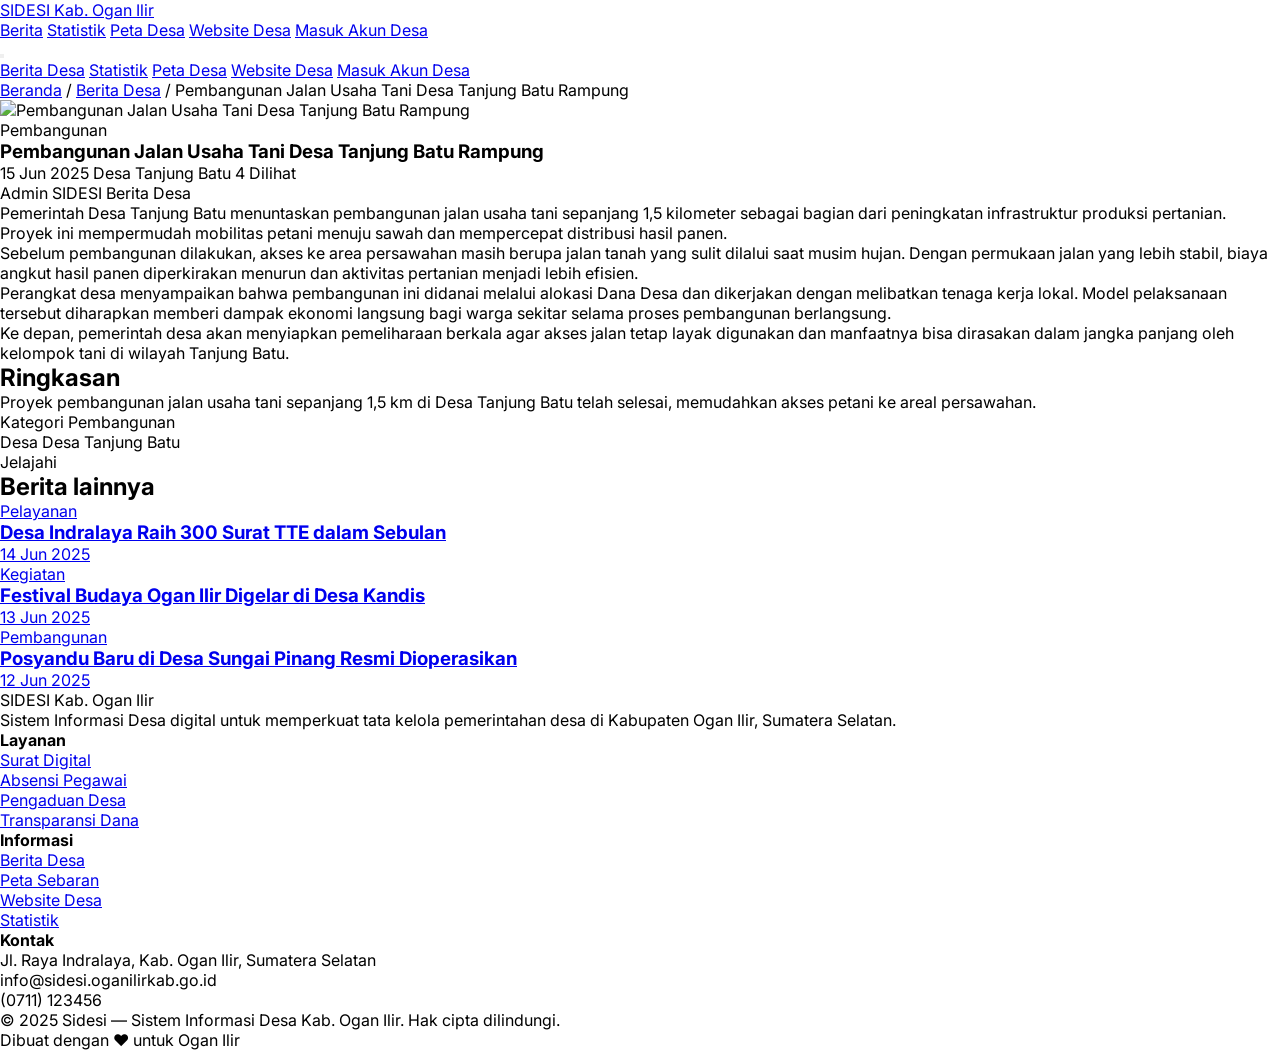
==== detail-berita.html @ a9de444d "update news-detail update news-detail" ====
<!DOCTYPE html>
<html lang="id" class="scroll-smooth">

<head>
    <meta charset="UTF-8">
    <meta name="viewport" content="width=device-width, initial-scale=1.0">
    <title>SIDESI — Sistem Informasi Desa Terintegrasi Kab. Ogan Ilir</title>
    <link rel="preconnect" href="https://fonts.googleapis.com">
    <link href="https://fonts.googleapis.com/css2?family=Inter:wght@300;400;500;600;700;800&display=swap"
        rel="stylesheet">
    <script src="https://cdn.tailwindcss.com"></script>
    <link rel="stylesheet" href="https://unpkg.com/leaflet@1.9.4/dist/leaflet.css" />
    <script src="https://unpkg.com/leaflet@1.9.4/dist/leaflet.js"></script>
    <script src="https://code.iconify.design/3/3.1.0/iconify.min.js"></script>
    <script>
        tailwind.config = {
            theme: {
                extend: {
                    fontFamily: {
                        sans: ['Inter', 'sans-serif']
                    },
                    colors: {
                        brand: {
                            50: '#fdf2f8',
                            100: '#fce7f3',
                            200: '#fbcfe8',
                            300: '#f9a8d4',
                            400: '#f472b6',
                            500: '#ec4899',
                            600: '#db2777',
                            700: '#be185d',
                            800: '#9d174d',
                            900: '#831843'
                        },
                        sky: {
                            50: '#f0f9ff',
                            100: '#e0f2fe',
                            200: '#bae6fd',
                            300: '#7dd3fc',
                            400: '#38bdf8',
                            500: '#0ea5e9',
                            600: '#0284c7'
                        },
                        mint: {
                            50: '#f0fdf4',
                            100: '#dcfce7',
                            200: '#bbf7d0',
                            300: '#86efac',
                            400: '#4ade80',
                            500: '#22c55e',
                            600: '#16a34a'
                        },
                        dark: {
                            800: '#1e1e1e',
                            900: '#111111',
                            950: '#0a0a0a'
                        }
                    }
                }
            }
        }
    </script>
    <style>
        * {
            margin: 0;
            padding: 0;
            box-sizing: border-box;
        }

        body {
            font-family: 'Inter', sans-serif;
        }

        ::-webkit-scrollbar {
            width: 6px;
        }

        ::-webkit-scrollbar-track {
            background: #f1f1f1;
        }

        ::-webkit-scrollbar-thumb {
            background: #ec4899;
            border-radius: 3px;
        }

        @keyframes fadeInUp {
            from {
                opacity: 0;
                transform: translateY(30px);
            }

            to {
                opacity: 1;
                transform: translateY(0);
            }
        }

        @keyframes float {

            0%,
            100% {
                transform: translateY(0px);
            }

            50% {
                transform: translateY(-15px);
            }
        }

        @keyframes pulse-ring {
            0% {
                transform: scale(0.8);
                opacity: 1;
            }

            100% {
                transform: scale(2.2);
                opacity: 0;
            }
        }

        @keyframes shimmer {
            from {
                background-position: 200% 0;
            }

            to {
                background-position: -200% 0;
            }
        }

        .animate-fade-in-up {
            animation: fadeInUp 0.8s ease-out forwards;
            opacity: 0;
        }

        .animate-float {
            animation: float 6s ease-in-out infinite;
        }

        .delay-100 {
            animation-delay: 0.1s;
        }

        .delay-200 {
            animation-delay: 0.2s;
        }

        .delay-300 {
            animation-delay: 0.3s;
        }

        .delay-400 {
            animation-delay: 0.4s;
        }

        .delay-500 {
            animation-delay: 0.5s;
        }

        .delay-600 {
            animation-delay: 0.6s;
        }

        .reveal {
            opacity: 0;
            transform: translateY(30px);
            transition: all 0.8s cubic-bezier(0.16, 1, 0.3, 1);
        }

        .reveal.active {
            opacity: 1;
            transform: translateY(0);
        }

        .hero-gradient {
            background: linear-gradient(135deg, #0a0a0a 0%, #1e1e1e 40%, #111111 100%);
        }

        .hero-banner {
            background:
                linear-gradient(112deg, rgba(6, 10, 18, 0.82) 6%, rgba(10, 18, 31, 0.54) 42%, rgba(10, 13, 20, 0.68) 100%),
                url('assets/img/background/danau.jpeg') center center / cover no-repeat;
        }

        .hero-glow {
            background:
                radial-gradient(circle at 72% 22%, rgba(236, 72, 153, 0.18) 0%, transparent 32%),
                radial-gradient(circle at 20% 78%, rgba(56, 189, 248, 0.16) 0%, transparent 28%),
                linear-gradient(180deg, rgba(7, 11, 19, 0.12) 0%, rgba(7, 11, 19, 0.42) 100%);
        }

        .grid-pattern {
            background-image: linear-gradient(rgba(255, 255, 255, 0.03) 1px, transparent 1px),
                linear-gradient(90deg, rgba(255, 255, 255, 0.03) 1px, transparent 1px);
            background-size: 60px 60px;
        }

        .hero-vignette {
            background:
                linear-gradient(90deg, rgba(6, 10, 18, 0.8) 0%, rgba(6, 10, 18, 0.42) 44%, rgba(6, 10, 18, 0.7) 100%),
                linear-gradient(180deg, rgba(6, 10, 18, 0.12) 0%, rgba(6, 10, 18, 0.18) 100%);
        }

        @media (max-width: 768px) {
            .hero-banner {
                background-position: 60% center;
            }

            .hero-vignette {
                background: linear-gradient(180deg, rgba(6, 10, 18, 0.84) 0%, rgba(6, 10, 18, 0.58) 40%, rgba(6, 10, 18, 0.82) 100%);
            }
        }

        .card-hover {
            transition: all 0.4s cubic-bezier(0.175, 0.885, 0.32, 1.275);
        }

        .card-hover:hover {
            transform: translateY(-8px);
            box-shadow: 0 20px 60px rgba(0, 0, 0, 0.1);
        }

        .news-img-wrap {
            overflow: hidden;
        }

        .news-img-wrap img {
            transition: transform 0.6s ease;
        }

        .news-img-wrap:hover img {
            transform: scale(1.08);
        }

        .custom-marker {
            width: 28px;
            height: 28px;
            border-radius: 50%;
            background: linear-gradient(135deg, #ec4899, #db2777);
            border: 3px solid #fff;
            box-shadow: 0 2px 12px rgba(236, 72, 153, 0.5);
            position: relative;
            cursor: pointer;
            transition: transform 0.2s;
        }

        .custom-marker:hover {
            transform: scale(1.3);
        }

        .custom-marker::after {
            content: '';
            position: absolute;
            top: 50%;
            left: 50%;
            width: 100%;
            height: 100%;
            border-radius: 50%;
            background: rgba(236, 72, 153, 0.35);
            transform: translate(-50%, -50%);
            animation: pulse-ring 2s ease-out infinite;
        }

        .custom-marker.inactive {
            background: #d1d5db;
            box-shadow: 0 2px 6px rgba(0, 0, 0, 0.12);
        }

        .custom-marker.inactive::after {
            display: none;
        }

        .leaflet-popup-content-wrapper {
            border-radius: 16px !important;
            box-shadow: 0 10px 40px rgba(0, 0, 0, 0.12) !important;
            padding: 0 !important;
            overflow: hidden;
        }

        .leaflet-popup-content {
            margin: 0 !important;
            min-width: 240px;
        }

        .leaflet-popup-tip {
            display: none;
        }

        .tab-btn {
            transition: all 0.3s ease;
        }

        .tab-btn.active {
            background: linear-gradient(135deg, #ec4899, #db2777);
            color: #fff;
            box-shadow: 0 4px 15px rgba(236, 72, 153, 0.35);
        }

        .kec-chip {
            transition: all 0.3s ease;
            cursor: pointer;
        }

        .kec-chip.active {
            background: linear-gradient(135deg, #ec4899, #db2777);
            color: #fff;
            border-color: #ec4899;
        }

        .stat-shimmer {
            background: linear-gradient(90deg, transparent 0%, rgba(236, 72, 153, 0.04) 50%, transparent 100%);
            background-size: 200% 100%;
            animation: shimmer 3s infinite;
        }

        .toast {
            position: fixed;
            bottom: 24px;
            right: 24px;
            z-index: 9999;
            background: #1e1e1e;
            color: #fff;
            padding: 14px 24px;
            border-radius: 14px;
            font-size: 14px;
            font-weight: 500;
            box-shadow: 0 10px 40px rgba(0, 0, 0, 0.3);
            transform: translateY(120%);
            opacity: 0;
            transition: all 0.4s cubic-bezier(0.16, 1, 0.3, 1);
            display: flex;
            align-items: center;
            gap: 10px;
        }

        .toast.show {
            transform: translateY(0);
            opacity: 1;
        }

        .status-online {
            position: relative;
        }

        .status-online::before {
            content: '';
            position: absolute;
            top: 12px;
            right: 12px;
            width: 10px;
            height: 10px;
            border-radius: 50%;
            background: #22c55e;
            border: 2px solid #fff;
            box-shadow: 0 0 8px rgba(34, 197, 94, 0.5);
        }

        .section-divider {
            height: 1px;
            background: linear-gradient(90deg, transparent 0%, #e5e5e5 50%, transparent 100%);
        }

        /* Gradient text utility */
        .text-gradient-pink {
            background: linear-gradient(135deg, #f472b6, #ec4899, #db2777);
            -webkit-background-clip: text;
            -webkit-text-fill-color: transparent;
            background-clip: text;
        }

        .text-gradient-blue {
            background: linear-gradient(135deg, #7dd3fc, #38bdf8, #0ea5e9);
            -webkit-background-clip: text;
            -webkit-text-fill-color: transparent;
            background-clip: text;
        }

        .text-gradient-green {
            background: linear-gradient(135deg, #86efac, #4ade80, #22c55e);
            -webkit-background-clip: text;
            -webkit-text-fill-color: transparent;
            background-clip: text;
        }
    </style>
</head>

<body class="bg-white text-neutral-900 antialiased">

    <!-- ========== NAVBAR ========== -->
    <nav id="navbar"
        class="bg-white/95 backdrop-blur-xl border-b border-neutral-100 fixed top-0 left-0 right-0 z-50 transition-all duration-500">
        <div class="max-w-7xl mx-auto px-6 lg:px-12">
            <div class="flex items-center justify-between h-20">
                <a href="#" class="flex items-center gap-3 group">
                    <div
                        class="w-10 h-10 rounded-xl bg-gradient-to-br from-brand-400 to-brand-600 flex items-center justify-center shadow-lg shadow-brand-500/25 group-hover:scale-110 transition-transform duration-300">
                        <span class="iconify text-white text-xl" data-icon="mdi:shield-home"></span>
                    </div>
                    <div>
                        <span class="text-lg font-bold tracking-tight nav-text-color">SIDESI</span>
                        <span class="block text-[10px] font-medium tracking-widest uppercase nav-sub-color -mt-0.5">Kab.
                            Ogan Ilir</span>
                    </div>
                </a>
                <div class="hidden lg:flex items-center gap-8">
                    <a href="index.html#berita"
                        class="text-sm font-medium nav-link-color hover:text-brand-500 transition-colors">Berita</a>
                    <a href="index.html#statistik"
                        class="text-sm font-medium nav-link-color hover:text-brand-500 transition-colors">Statistik</a>
                    <a href="index.html#peta"
                        class="text-sm font-medium nav-link-color hover:text-brand-500 transition-colors">Peta Desa</a>
                    <a href="index.html#website"
                        class="text-sm font-medium nav-link-color hover:text-brand-500 transition-colors">Website
                        Desa</a>
                    <a href="login.html"
                        class="inline-flex items-center gap-2 bg-gradient-to-r from-brand-500 to-brand-600 hover:from-brand-600 hover:to-brand-700 text-white text-sm font-semibold px-5 py-2.5 rounded-xl transition-all duration-300 hover:shadow-lg hover:shadow-brand-500/25">
                        <span class="iconify text-base" data-icon="mdi:login"></span>
                        Masuk Akun Desa
                    </a>
                </div>
                <button id="mobileToggle"
                    class="lg:hidden w-10 h-10 rounded-xl flex items-center justify-center nav-link-color hover:bg-neutral-100 transition-colors">
                    <span class="iconify text-2xl" data-icon="mdi:menu" id="menuIcon"></span>
                </button>
            </div>
        </div>
        <div id="mobileMenu"
            class="lg:hidden hidden bg-white/95 backdrop-blur-xl border-t border-neutral-100 shadow-xl">
            <div class="max-w-7xl mx-auto px-6 py-4 flex flex-col gap-1">
                <a href="index.html#berita"
                    class="mobile-link py-3 px-4 rounded-xl text-sm font-medium text-neutral-700 hover:bg-brand-50 hover:text-brand-600 transition-colors">Berita
                    Desa</a>
                <a href="index.html#statistik"
                    class="mobile-link py-3 px-4 rounded-xl text-sm font-medium text-neutral-700 hover:bg-brand-50 hover:text-brand-600 transition-colors">Statistik</a>
                <a href="index.html#peta"
                    class="mobile-link py-3 px-4 rounded-xl text-sm font-medium text-neutral-700 hover:bg-brand-50 hover:text-brand-600 transition-colors">Peta
                    Desa</a>
                <a href="index.html#website"
                    class="mobile-link py-3 px-4 rounded-xl text-sm font-medium text-neutral-700 hover:bg-brand-50 hover:text-brand-600 transition-colors">Website
                    Desa</a>
                <a href="login.html"
                    class="mobile-link py-3 px-4 rounded-xl text-sm font-medium text-neutral-700 hover:bg-brand-50 hover:text-brand-600 transition-colors">Masuk
                    Akun Desa</a>
            </div>
        </div>
    </nav>

    <section class="mt-24 mb-8 pb-8 lg:pt-14">
        <div class="max-w-6xl mx-auto px-6 lg:px-12">
            <nav class="text-sm text-neutral-400 mb-6">
                <a href="index.html" class="hover:text-brand-600 transition-colors">Beranda</a>
                <span class="mx-2">/</span>
                <a href="index.html#berita" class="hover:text-brand-600 transition-colors">Berita Desa</a>
                <span class="mx-2">/</span>
                <span id="breadcrumbTitle" class="text-neutral-500">Detail</span>
            </nav>

            <div id="newsDetail"></div>
        </div>
    </section>

    <!-- ========== FOOTER ========== -->
    <footer class="bg-dark-950 text-neutral-400 pt-16 pb-8">
        <div class="max-w-7xl mx-auto px-6 lg:px-12">
            <div class="grid sm:grid-cols-2 lg:grid-cols-4 gap-10 pb-12 border-b border-white/10">
                <div class="lg:col-span-1">
                    <div class="flex items-center gap-3 mb-4">
                        <div
                            class="w-10 h-10 rounded-xl bg-gradient-to-br from-brand-400 to-brand-600 flex items-center justify-center">
                            <span class="iconify text-white text-xl" data-icon="mdi:shield-home"></span>
                        </div>
                        <div>
                            <span class="text-lg font-bold text-white tracking-tight">SIDESI</span>
                            <span
                                class="block text-[10px] font-medium tracking-widest uppercase text-neutral-500 -mt-0.5">Kab.
                                Ogan Ilir</span>
                        </div>
                    </div>
                    <p class="text-sm leading-relaxed">Sistem Informasi Desa digital untuk memperkuat tata kelola
                        pemerintahan desa di Kabupaten Ogan Ilir, Sumatera Selatan.</p>
                    <div class="flex gap-3 mt-5">
                        <a href="#"
                            class="w-9 h-9 rounded-lg bg-white/5 hover:bg-brand-500 flex items-center justify-center transition-colors">
                            <span class="iconify text-base" data-icon="mdi:facebook"></span>
                        </a>
                        <a href="#"
                            class="w-9 h-9 rounded-lg bg-white/5 hover:bg-brand-500 flex items-center justify-center transition-colors">
                            <span class="iconify text-base" data-icon="mdi:instagram"></span>
                        </a>
                        <a href="#"
                            class="w-9 h-9 rounded-lg bg-white/5 hover:bg-brand-500 flex items-center justify-center transition-colors">
                            <span class="iconify text-base" data-icon="mdi:youtube"></span>
                        </a>
                    </div>
                </div>
                <div>
                    <h4 class="text-white font-semibold text-sm mb-4">Layanan</h4>
                    <ul class="space-y-2.5 text-sm">
                        <li><a href="#" class="hover:text-brand-400 transition-colors">Surat Digital</a></li>
                        <li><a href="#" class="hover:text-brand-400 transition-colors">Absensi Pegawai</a></li>
                        <li><a href="#" class="hover:text-brand-400 transition-colors">Pengaduan Desa</a></li>
                        <li><a href="#" class="hover:text-brand-400 transition-colors">Transparansi Dana</a></li>
                    </ul>
                </div>
                <div>
                    <h4 class="text-white font-semibold text-sm mb-4">Informasi</h4>
                    <ul class="space-y-2.5 text-sm">
                        <li><a href="#berita" class="hover:text-brand-400 transition-colors">Berita Desa</a></li>
                        <li><a href="#peta" class="hover:text-brand-400 transition-colors">Peta Sebaran</a></li>
                        <li><a href="#website" class="hover:text-brand-400 transition-colors">Website Desa</a></li>
                        <li><a href="#statistik" class="hover:text-brand-400 transition-colors">Statistik</a></li>
                    </ul>
                </div>
                <div>
                    <h4 class="text-white font-semibold text-sm mb-4">Kontak</h4>
                    <ul class="space-y-2.5 text-sm">
                        <li class="flex items-start gap-2"><span class="iconify mt-0.5 text-brand-400"
                                data-icon="mdi:map-marker"></span>Jl. Raya Indralaya, Kab. Ogan Ilir, Sumatera Selatan
                        </li>
                        <li class="flex items-center gap-2"><span class="iconify text-brand-400"
                                data-icon="mdi:email-outline"></span>info@sidesi.oganilirkab.go.id</li>
                        <li class="flex items-center gap-2"><span class="iconify text-brand-400"
                                data-icon="mdi:phone-outline"></span>(0711) 123456</li>
                    </ul>
                </div>
            </div>
            <div class="pt-8 flex flex-col sm:flex-row items-center justify-between gap-4 text-xs text-neutral-600">
                <p>&copy; 2025 Sidesi — Sistem Informasi Desa Kab. Ogan Ilir. Hak cipta dilindungi.</p>
                <p>Dibuat dengan <span class="text-brand-500">♥</span> untuk Ogan Ilir</p>
            </div>
        </div>
    </footer>

    <!-- Toast -->
    <div id="toast" class="toast">
        <span class="iconify text-brand-400 text-lg" data-icon="mdi:check-circle"></span>
        <span id="toastMsg">Pesan</span>
    </div>

    <!-- ========== JAVASCRIPT ========== -->
    <script src="assets/js/news-data.js"></script>
    <script>
        document.addEventListener('DOMContentLoaded', () => {
            const newsData = window.newsData || [];
            const params = new URLSearchParams(window.location.search);
            const newsId = Number(params.get('id'));
            const currentNews = newsData.find(item => item.id === newsId) || newsData[0];
            const relatedNews = newsData.filter(item => item.id !== currentNews.id).slice(0, 3);
            const breadcrumbTitle = document.getElementById('breadcrumbTitle');
            const detailContainer = document.getElementById('newsDetail');

            const categoryLabel = (category) => {
                const labels = {
                    pembangunan: 'Pembangunan',
                    pelayanan: 'Pelayanan',
                    kegiatan: 'Kegiatan'
                };
                return labels[category] || category;
            };

            document.title = `${currentNews.title} - SIDESI`;
            breadcrumbTitle.textContent = currentNews.title;

            detailContainer.innerHTML = `
                <article class="grid lg:grid-cols-[minmax(0,1fr)_320px] gap-8 lg:gap-10 items-start">
                    <div>
                        <div class="relative overflow-hidden rounded-[2rem] shadow-2xl shadow-neutral-900/10 news-hero mb-8">
                            <img src="${currentNews.img}" alt="${currentNews.title}" class="w-full h-[280px] sm:h-[360px] lg:h-[440px] object-cover">
                            <div class="absolute inset-x-0 bottom-0 p-6 sm:p-8 z-10 text-white">
                                <span class="inline-flex rounded-full bg-white/90 px-3 py-1 text-[11px] font-bold uppercase tracking-[0.24em] text-brand-600">${categoryLabel(currentNews.category)}</span>
                                <h1 class="mt-4 text-3xl sm:text-4xl lg:text-5xl font-bold tracking-tight max-w-4xl">${currentNews.title}</h1>
                                <div class="mt-4 flex flex-wrap items-center gap-x-4 gap-y-2 text-sm text-white/85">
                                    <span class="inline-flex items-center gap-2"><span class="iconify" data-icon="mdi:calendar-outline"></span>${currentNews.date}</span>
                                    <span class="inline-flex items-center gap-2"><span class="iconify" data-icon="mdi:map-marker-outline"></span>${currentNews.desa}</span>
                                    <span class="inline-flex items-center gap-2"><span class="iconify" data-icon="mdi:eye-outline"></span>${currentNews.readTime}</span>
                                </div>
                            </div>
                        </div>

                        <div class="bg-white rounded-[2rem] border border-white/80 shadow-xl shadow-neutral-900/5 p-6 sm:p-8 lg:p-10">
                            <div class="flex flex-wrap items-center gap-3 text-sm text-neutral-500 mb-6">
                                <span class="inline-flex items-center gap-2 rounded-full bg-neutral-100 px-4 py-2 text-neutral-700">
                                    <span class="iconify text-brand-500" data-icon="mdi:account-circle-outline"></span>
                                    ${currentNews.author}
                                </span>
                                <span class="inline-flex items-center gap-2 rounded-full bg-brand-50 px-4 py-2 text-brand-700">
                                    <span class="iconify" data-icon="mdi:newspaper-variant-outline"></span>
                                    Berita Desa
                                </span>
                            </div>
                            <div class="prose-copy text-[15px] sm:text-base leading-8 text-neutral-600">
                                ${currentNews.content.map(paragraph => `<p>${paragraph}</p>`).join('')}
                            </div>
                        </div>
                    </div>

                    <aside class="space-y-6 lg:sticky lg:top-28">
                        <div class="bg-white rounded-[2rem] border border-white/80 shadow-xl shadow-neutral-900/5 p-6">
                            <h2 class="text-lg font-bold text-neutral-900">Ringkasan</h2>
                            <p class="mt-3 text-sm leading-7 text-neutral-500">${currentNews.excerpt}</p>
                            <div class="mt-5 pt-5 border-t border-neutral-100 space-y-3 text-sm text-neutral-600">
                                <div class="flex items-center justify-between gap-4">
                                    <span>Kategori</span>
                                    <span class="font-semibold text-neutral-900">${categoryLabel(currentNews.category)}</span>
                                </div>
                                <div class="flex items-center justify-between gap-4">
                                    <span>Desa</span>
                                    <span class="font-semibold text-neutral-900 text-right">${currentNews.desa}</span>
                                </div>
                            </div>
                        </div>

                        <div class="bg-gradient-to-br from-dark-950 via-dark-900 to-neutral-900 text-white rounded-[2rem] p-6">
                            <p class="text-xs font-semibold uppercase tracking-[0.28em] text-brand-300">Jelajahi</p>
                            <h2 class="mt-3 text-xl font-bold">Berita lainnya</h2>
                            <div class="mt-5 space-y-4">
                                ${relatedNews.map(item => `
                                    <a href="detail-berita.html?id=${item.id}" class="block rounded-2xl border border-white/10 bg-white/5 p-4 hover:border-brand-400/50 hover:bg-white/10 transition-colors">
                                        <p class="text-[11px] uppercase tracking-[0.22em] text-brand-200">${categoryLabel(item.category)}</p>
                                        <h3 class="mt-2 text-sm font-semibold leading-6">${item.title}</h3>
                                        <p class="mt-2 text-xs text-white/65">${item.date}</p>
                                    </a>
                                `).join('')}
                            </div>
                        </div>
                    </aside>
                </article>
            `;
        });
    </script>
</body>

</html>
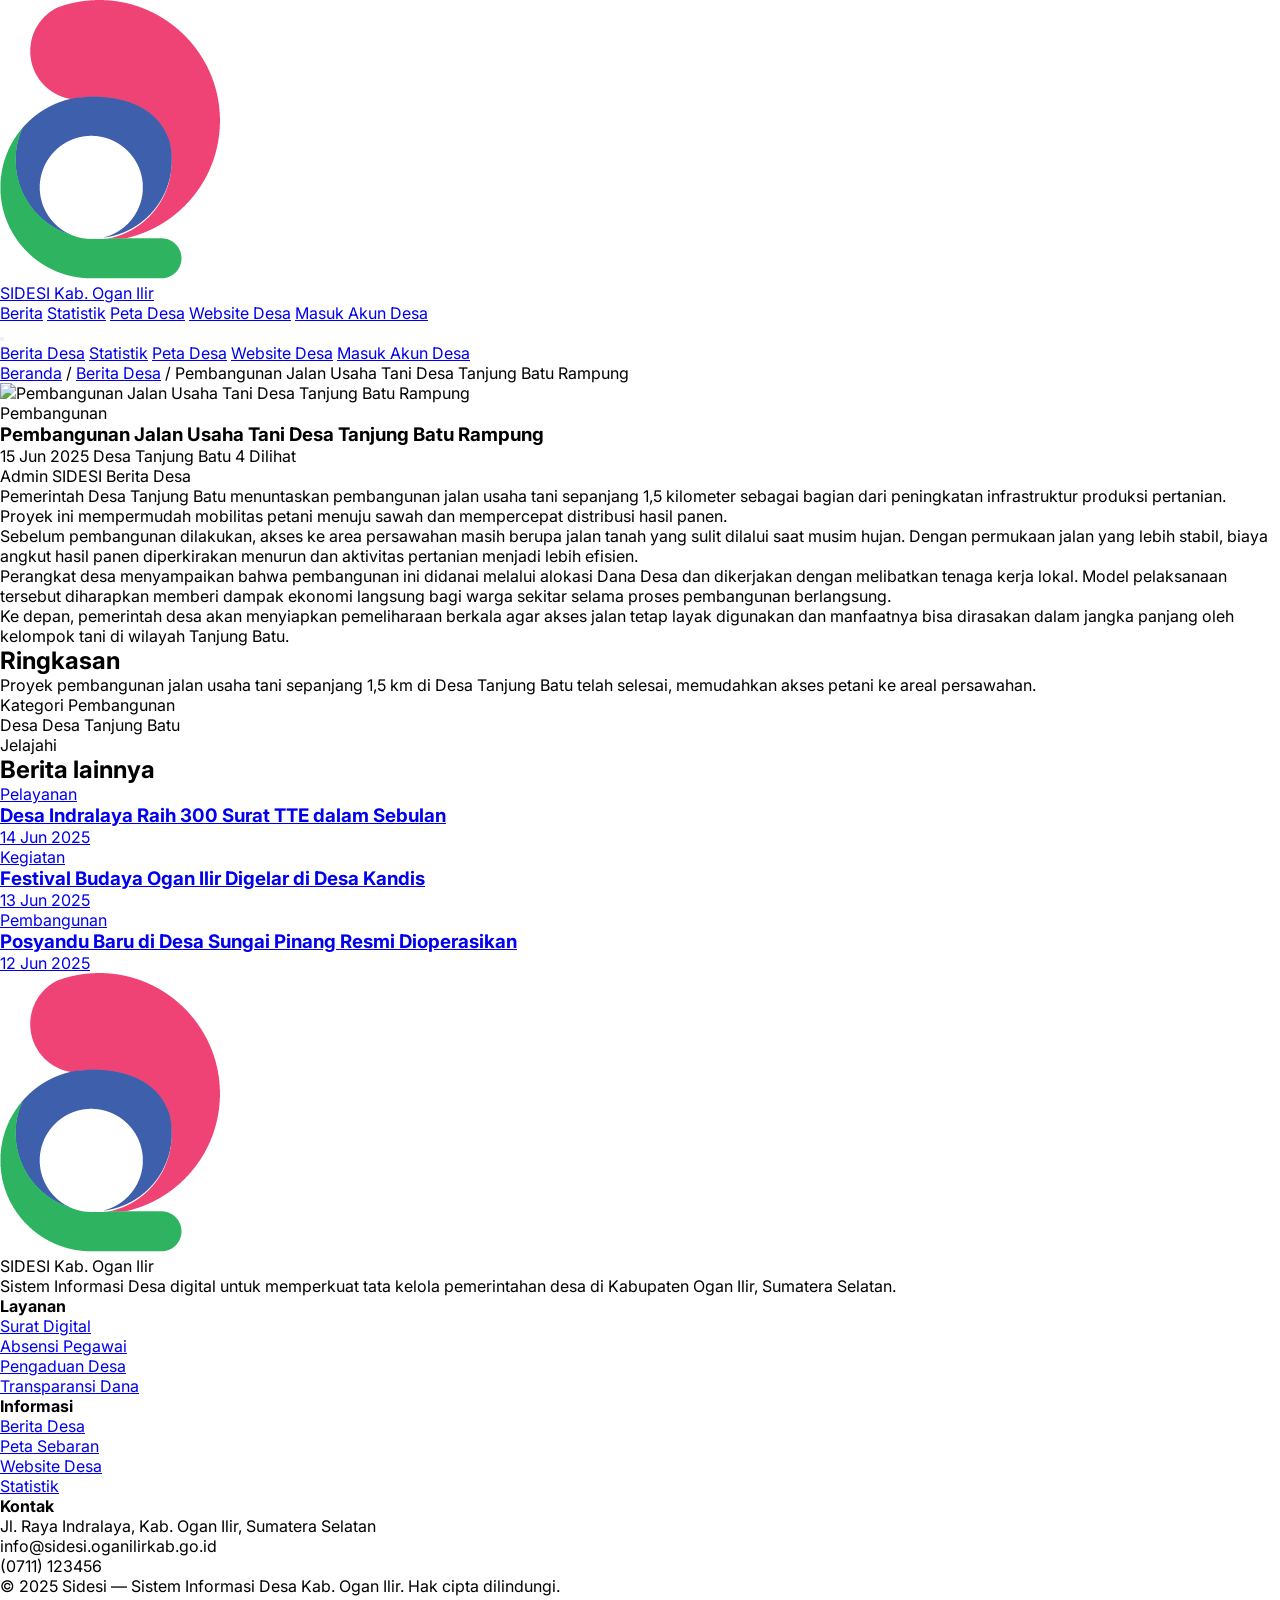
==== commit 481d3400: "update logo sidesi update logo sidesi" ====
--- a/detail-berita.html
+++ b/detail-berita.html
@@ -395,8 +395,8 @@
             <div class="flex items-center justify-between h-20">
                 <a href="#" class="flex items-center gap-3 group">
                     <div
-                        class="w-10 h-10 rounded-xl bg-gradient-to-br from-brand-400 to-brand-600 flex items-center justify-center shadow-lg shadow-brand-500/25 group-hover:scale-110 transition-transform duration-300">
-                        <span class="iconify text-white text-xl" data-icon="mdi:shield-home"></span>
+                        class="w-10 h-10 rounded-xl bg-white flex items-center justify-center shadow-lg shadow-brand-500/25 group-hover:scale-110 transition-transform duration-300">
+                        <img src="assets/img/logo/sidesi_logo_onlycolor.png" alt="SIDESI Logo" class="w-6 h-6">
                     </div>
                     <div>
                         <span class="text-lg font-bold tracking-tight nav-text-color">SIDESI</span>
@@ -467,9 +467,8 @@
             <div class="grid sm:grid-cols-2 lg:grid-cols-4 gap-10 pb-12 border-b border-white/10">
                 <div class="lg:col-span-1">
                     <div class="flex items-center gap-3 mb-4">
-                        <div
-                            class="w-10 h-10 rounded-xl bg-gradient-to-br from-brand-400 to-brand-600 flex items-center justify-center">
-                            <span class="iconify text-white text-xl" data-icon="mdi:shield-home"></span>
+                        <div class="w-10 h-10 rounded-xl bg-white flex items-center justify-center">
+                            <img src="assets/img/logo/sidesi_logo_onlycolor.png" alt="SIDESI Logo" class="w-6 h-6">
                         </div>
                         <div>
                             <span class="text-lg font-bold text-white tracking-tight">SIDESI</span>
